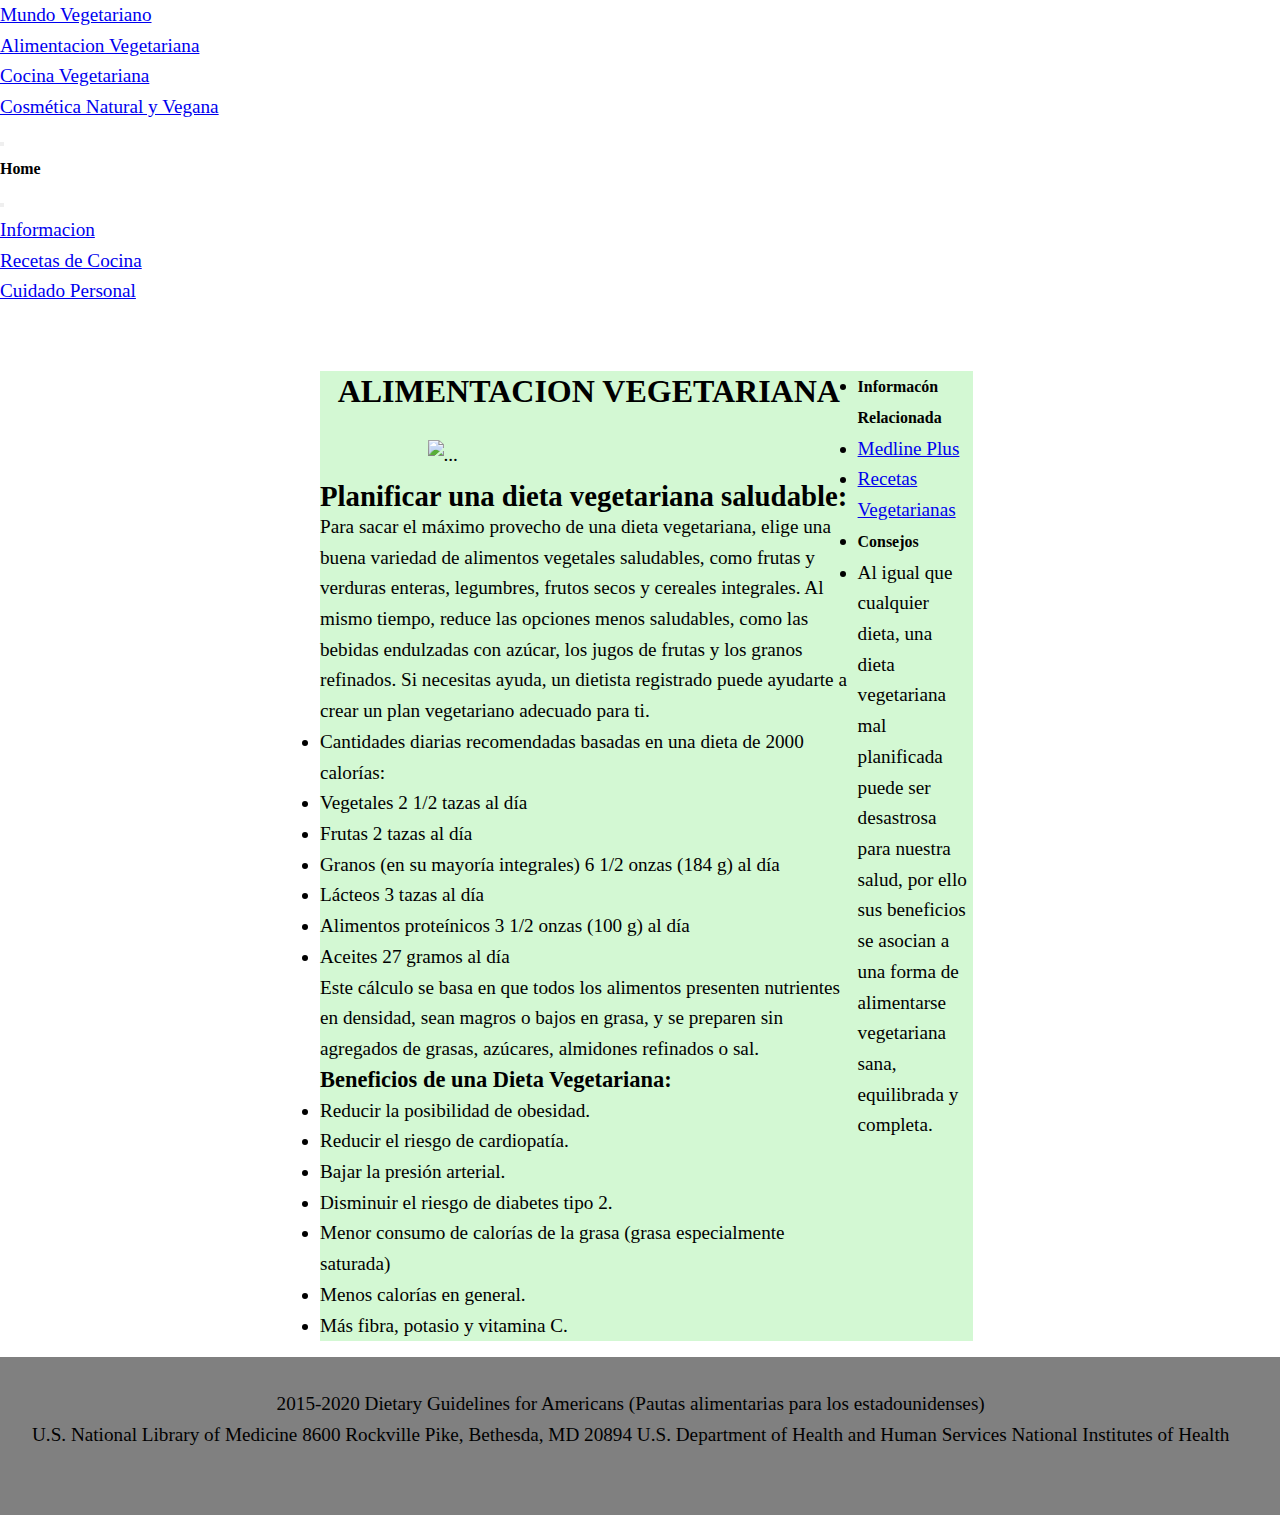
==== pag1.html @ d41f67a1 "Add files via upload" ====
<!DOCTYPE html>
<html lang="en">
<head>
    <meta charset="UTF-8">
    <meta http-equiv="X-UA-Compatible" content="IE=edge">
    <meta name="viewport" content="width=device-width, initial-scale=1.0">
    <script src="https://kit.fontawesome.com/bac603d6ff.js" crossorigin="anonymous"></script>
    <link rel="stylesheet" href="style.css">
    <link href="https://cdn.jsdelivr.net/npm/bootstrap@5.1.3/dist/css/bootstrap.min.css" rel="stylesheet" integrity="sha384-1BmE4kWBq78iYhFldvKuhfTAU6auU8tT94WrHftjDbrCEXSU1oBoqyl2QvZ6jIW3" crossorigin="anonymous">
    <title>MUNDO VEGETARIANO</title>
    
</head>
<body>
    <header>
      <div class="container_fluid">
        <nav class="navbar navbar-light bg-light fixed-top">
         <ul class="nav nav-tabs">
            <li class="icono">
              <i class="fas fa-leaf"></i>
              <a class="navbar-brand" href="index.html">Mundo Vegetariano</a> 
              </li>
              <li class="nav-item">
                <a class="nav-link" href="pag1.html">Alimentacion Vegetariana</a>
              </li>
              <li class="nav-item">
                <a class="nav-link" href="pag2.html">Cocina Vegetariana</a>
              </li>
              <li class="nav-item">
                <a class="nav-link" href="pag3.html">Cosmética Natural y Vegana</a>
              </li>
            </ul>
              <button class="navbar-toggler" type="button" data-bs-toggle="offcanvas" data-bs-target="#offcanvasNavbar" aria-controls="offcanvasNavbar">
                <span class="navbar-toggler-icon"></span>
              </button>
              <div class="offcanvas offcanvas-end" tabindex="-1" id="offcanvasNavbar" aria-labelledby="offcanvasNavbarLabel">
                <div class="offcanvas-header">
                  <h5 class="offcanvas-title" id="offcanvasNavbarLabel">Home</h5>
                  <button type="button" class="btn-close text-reset" data-bs-dismiss="offcanvas" aria-label="Close"></button>
                </div>
                <div class="offcanvas-body">
                  <ul class="navbar-nav justify-content-end flex-grow-1 pe-3">
                    <li class="nav-item">
                      <a class="nav-link active" aria-current="page" href="pag1.html">Informacion</a>
                    </li>
                    <li class="nav-item">
                      <a class="nav-link active" aria-current="page" href="pag2.html">Recetas de Cocina</a>
                    </li>
                    <li class="nav-item dropdown">
                      <a class="nav-link active" aria-current="page" href="pag3.html">Cuidado Personal</a>
                      <ul class="dropdown-menu" aria-labelledby="offcanvasNavbarDropdown">    
                    </li>
                  </ul>
                </div>
           </div>
        </nav>
      </div>    
    </header>
  <div class="container">
    <main>
      <article>
        
        <h1 id="titulo">ALIMENTACION VEGETARIANA</h1> 
     
         <img src="https://libera.pe/wp-content/uploads/2021/02/alimentacion-vegetariana.jpeg" class="img" alt="...">
            <h2>Planificar una dieta vegetariana saludable:</h2>
             Para sacar el máximo provecho de una dieta vegetariana, elige una buena variedad de 
             alimentos vegetales saludables, como frutas y verduras enteras, legumbres, frutos 
             secos y cereales integrales. Al mismo tiempo, reduce las opciones menos saludables, 
             como las bebidas endulzadas con azúcar, los jugos de frutas y los granos refinados. 
             Si necesitas ayuda, un dietista registrado puede ayudarte a crear un plan vegetariano 
             adecuado para ti.
            <lu>
              <li>Cantidades diarias recomendadas basadas en una dieta de 2000 calorías:</li>
              <li>Vegetales	2 1/2 tazas al día</li>
              <li>Frutas	2 tazas al día</li>
              <li>Granos (en su mayoría integrales)	6 1/2 onzas (184 g) al día</li>
              <li>Lácteos	3 tazas al día</li>
              <li>Alimentos proteínicos	3 1/2 onzas (100 g) al día</li>
              <li>Aceites	27 gramos al día</li>
            </lu>
            <p> Este cálculo se basa en que todos los alimentos presenten nutrientes en densidad, sean 
            magros o bajos en grasa, y se preparen sin agregados de grasas, azúcares, almidones 
            refinados o sal.</p>
            <lu>
            <h3>Beneficios de una Dieta Vegetariana:</h3>
            <li>Reducir la posibilidad de obesidad.</li>
            <li>Reducir el riesgo de cardiopatía.</li>
            <li>Bajar la presión arterial.</li>
            <li>Disminuir el riesgo de diabetes tipo 2.</li>
            <li>Menor consumo de calorías de la grasa (grasa especialmente saturada)</li>
            <li>Menos calorías en general.</li>
            <li>Más fibra, potasio y vitamina C.</li>
          </lu>
                      
                      
         </article>
  
    </main>
    <aside>
        <p>
          <ul >
          <li><h5>Informacón Relacionada</h5></li>
          <li><a href="https://medlineplus.gov/spanish/ency/article/002465.htm">Medline Plus</a></li>
          <li><a href="https://loveveg.mx/app/uploads/2019/09/Recetario.pdf">Recetas Vegetarianas</a></li>
          <li><h5>Consejos</h5></li>
          <li>Al igual que cualquier dieta, una dieta vegetariana mal planificada puede ser 
          desastrosa para nuestra salud, por ello sus beneficios se asocian a una 
          forma de alimentarse vegetariana sana, equilibrada y completa.</li>   
        </p>
    </aside>
    </div>  
    <footer>
        <div class="container-fluid">
            <p>2015-2020 Dietary Guidelines for Americans (Pautas alimentarias para los estadounidenses)</p>
            <p>U.S. National Library of Medicine 8600 Rockville Pike, Bethesda, MD 20894 U.S. Department of Health and Human Services National Institutes of Health</p>
        </div>
    </footer>

    <script src="https://cdn.jsdelivr.net/npm/bootstrap@5.1.3/dist/js/bootstrap.bundle.min.js" integrity="sha384-ka7Sk0Gln4gmtz2MlQnikT1wXgYsOg+OMhuP+IlRH9sENBO0LRn5q+8nbTov4+1p" crossorigin="anonymous"></script>
    <script src="https://cdn.jsdelivr.net/npm/@popperjs/core@2.10.2/dist/umd/popper.min.js" integrity="sha384-7+zCNj/IqJ95wo16oMtfsKbZ9ccEh31eOz1HGyDuCQ6wgnyJNSYdrPa03rtR1zdB" crossorigin="anonymous"></script>
    <script src="https://cdn.jsdelivr.net/npm/bootstrap@5.1.3/dist/js/bootstrap.min.js" integrity="sha384-QJHtvGhmr9XOIpI6YVutG+2QOK9T+ZnN4kzFN1RtK3zEFEIsxhlmWl5/YESvpZ13" crossorigin="anonymous"></script>

</body>
</html>
---- style.css ----
* {
    box-sizing: border-box;
    padding: 0;
    margin: 0;
}
body {
    font-family: Georgia, 'Times New Roman', Times, serif;
    color: black;
    font-size: 1.2rem;
    line-height: 1.6em;
    margin: 0 ;
}
h1 {
    font-size: 2rem;
    line-height: 1.3em;
    text-align: center;
}
.carousel-inner {
   
    position: fixed;
    padding: 1rem;
    width: 85%;
    max-width: 850;
    width: 2rem;
    margin:2em auto;
  
}
img { 
    border-style: none;
    max-width: 100%;
    padding-top: 5%;
    padding-bottom: 2%;
    padding-left: 20%;
    padding-right: 20%;
    
}
.p {
   margin-bottom: 1em; 
}
.container-fluid {
   margin-bottom:2rem; 
}
.container {
   
    display: flex;
    width: 60%;
    max-width: 100%;
    margin: 4rem auto;
    margin-bottom: 1rem;
}
main {
    background-color: rgb(211, 248, 211);
    float:left;
    width:70% ;
    margin-left: 4rem;

}
aside{
    background-color:  rgb(211, 248, 211);
    display: flex;
    float: right;
    max-width: 100%;
    width: 15%;   
      
}
footer{
    display: flex;
    width: 100%;
    background-color: grey;
    text-align: center;
    padding: 2rem;
    
}
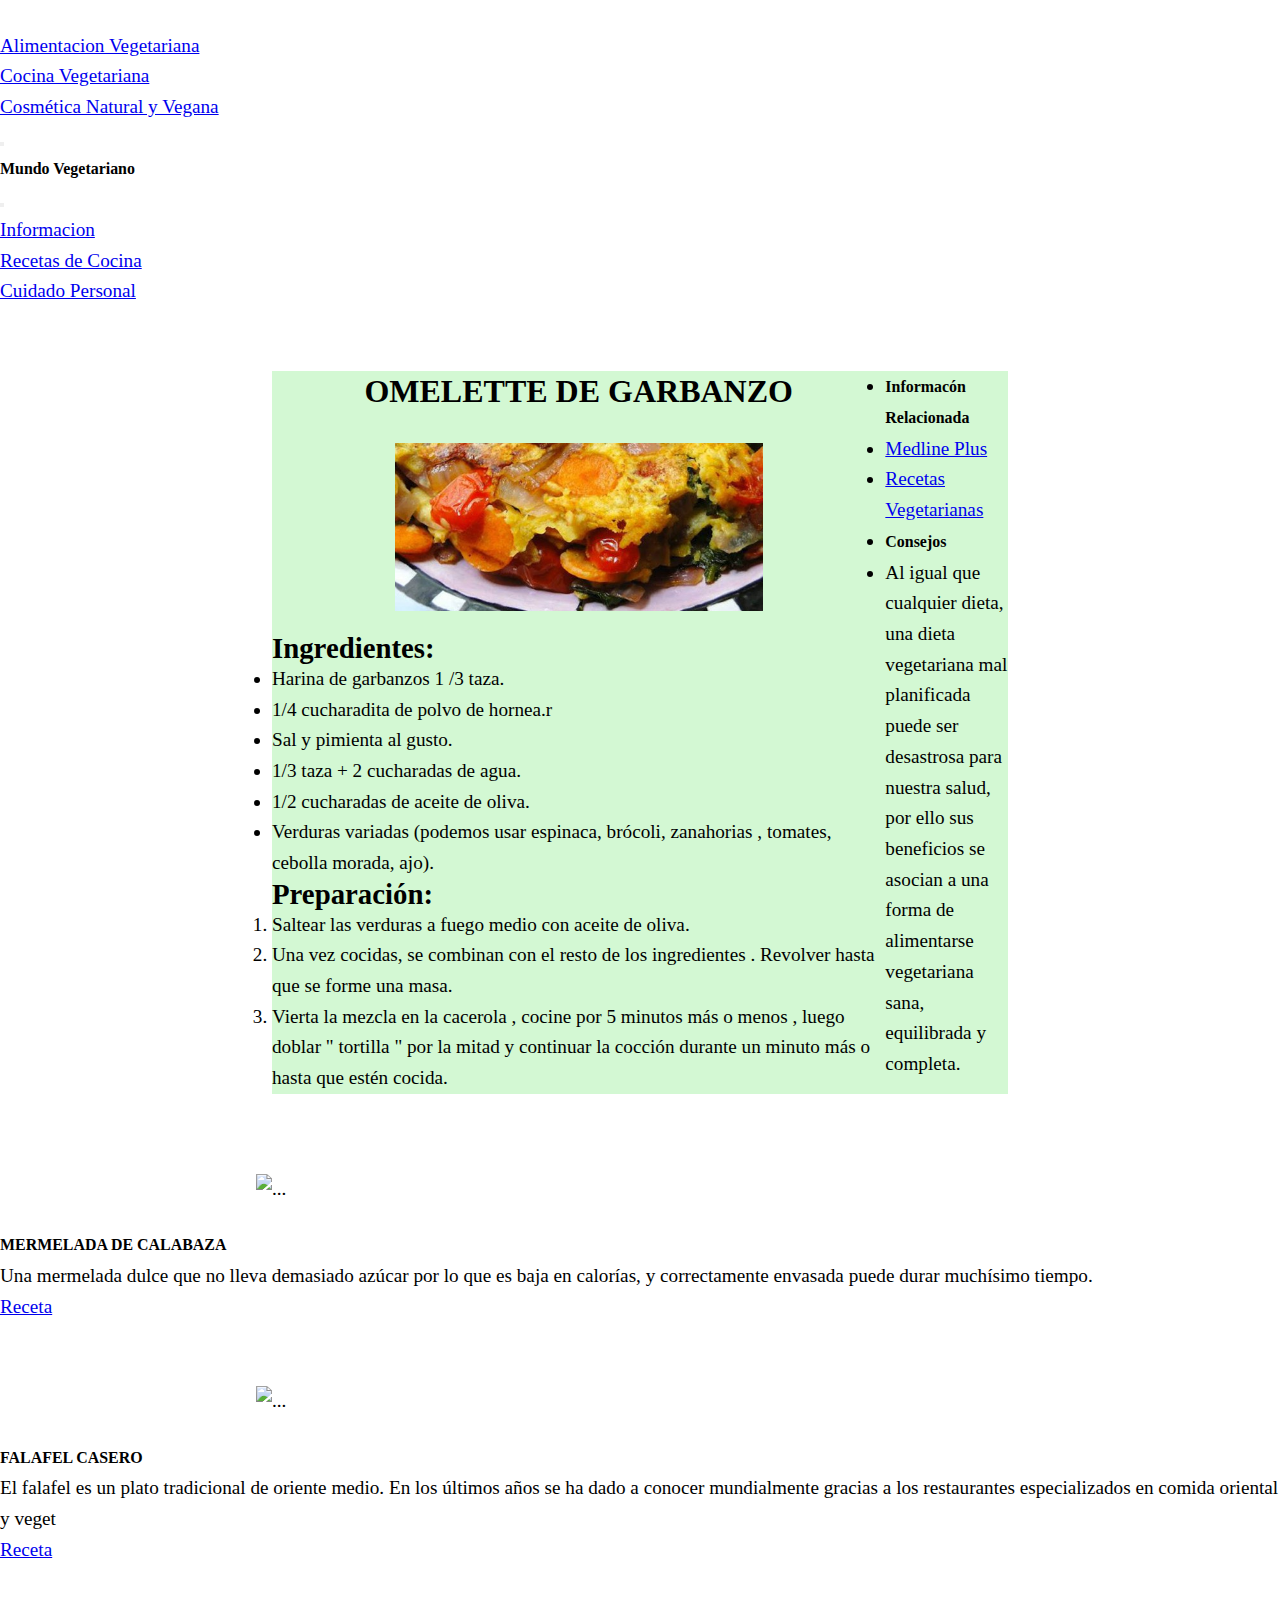
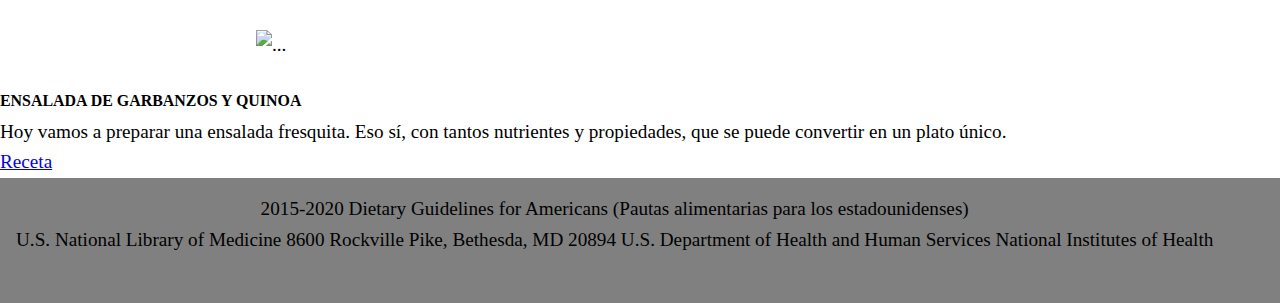
==== commit cc50cd64: "Add files via upload" ====
--- a/pag1.html
+++ b/pag1.html
@@ -11,114 +11,119 @@
     
 </head>
 <body>
-    <header>
-      <div class="container_fluid">
-        <nav class="navbar navbar-light bg-light fixed-top">
-         <ul class="nav nav-tabs">
-            <li class="icono">
-              <i class="fas fa-leaf"></i>
-              <a class="navbar-brand" href="index.html">Mundo Vegetariano</a> 
-              </li>
-              <li class="nav-item">
-                <a class="nav-link" href="pag1.html">Alimentacion Vegetariana</a>
-              </li>
-              <li class="nav-item">
-                <a class="nav-link" href="pag2.html">Cocina Vegetariana</a>
-              </li>
-              <li class="nav-item">
-                <a class="nav-link" href="pag3.html">Cosmética Natural y Vegana</a>
-              </li>
-            </ul>
-              <button class="navbar-toggler" type="button" data-bs-toggle="offcanvas" data-bs-target="#offcanvasNavbar" aria-controls="offcanvasNavbar">
-                <span class="navbar-toggler-icon"></span>
-              </button>
-              <div class="offcanvas offcanvas-end" tabindex="-1" id="offcanvasNavbar" aria-labelledby="offcanvasNavbarLabel">
-                <div class="offcanvas-header">
-                  <h5 class="offcanvas-title" id="offcanvasNavbarLabel">Home</h5>
-                  <button type="button" class="btn-close text-reset" data-bs-dismiss="offcanvas" aria-label="Close"></button>
-                </div>
-                <div class="offcanvas-body">
-                  <ul class="navbar-nav justify-content-end flex-grow-1 pe-3">
-                    <li class="nav-item">
-                      <a class="nav-link active" aria-current="page" href="pag1.html">Informacion</a>
-                    </li>
-                    <li class="nav-item">
-                      <a class="nav-link active" aria-current="page" href="pag2.html">Recetas de Cocina</a>
-                    </li>
-                    <li class="nav-item dropdown">
-                      <a class="nav-link active" aria-current="page" href="pag3.html">Cuidado Personal</a>
-                      <ul class="dropdown-menu" aria-labelledby="offcanvasNavbarDropdown">    
-                    </li>
-                  </ul>
-                </div>
-           </div>
-        </nav>
-      </div>    
-    </header>
+  <header>
+    <div class="container_fluid">
+      <nav class="navbar navbar-light bg-light fixed-top">
+       <ul class="nav nav-tabs">
+          <li class="icono">
+            <i class="fas fa-leaf"></i>
+            </li>
+            <li class="nav-item">
+              <a class="nav-link" href="index.html">Alimentacion Vegetariana</a>
+            </li>
+            <li class="nav-item">
+              <a class="nav-link" href="pag1.html">Cocina Vegetariana</a>
+            </li>
+            <li class="nav-item">
+              <a class="nav-link" href="pag2.html">Cosmética Natural y Vegana</a>
+            </li>
+          </ul>
+            <button class="navbar-toggler" type="button" data-bs-toggle="offcanvas" data-bs-target="#offcanvasNavbar" aria-controls="offcanvasNavbar">
+              <span class="navbar-toggler-icon"></span>
+            </button>
+            <div class="offcanvas offcanvas-end" tabindex="-1" id="offcanvasNavbar" aria-labelledby="offcanvasNavbarLabel">
+              <div class="offcanvas-header">
+                <h5 class="offcanvas-title" id="offcanvasNavbarLabel">Mundo Vegetariano</h5>
+                <button type="button" class="btn-close text-reset" data-bs-dismiss="offcanvas" aria-label="Close"></button>
+              </div>
+              <div class="offcanvas-body">
+                <ul class="navbar-nav justify-content-end flex-grow-1 pe-3">
+                  <li class="nav-item">
+                    <a class="nav-link active" aria-current="page" href="index.html">Informacion</a>
+                  </li>
+                  <li class="nav-item">
+                    <a class="nav-link active" aria-current="page" href="pag1.html">Recetas de Cocina</a>
+                  </li>
+                  <li class="nav-item dropdown">
+                    <a class="nav-link active" aria-current="page" href="pag2.html">Cuidado Personal</a>
+                    <ul class="dropdown-menu" aria-labelledby="offcanvasNavbarDropdown">    
+                  </li>
+                </ul>
+              </div>
+         </div>
+      </nav>
+    </div>    
+  </header>
   <div class="container">
     <main>
-      <article>
-        
-        <h1 id="titulo">ALIMENTACION VEGETARIANA</h1> 
-     
-         <img src="https://libera.pe/wp-content/uploads/2021/02/alimentacion-vegetariana.jpeg" class="img" alt="...">
-            <h2>Planificar una dieta vegetariana saludable:</h2>
-             Para sacar el máximo provecho de una dieta vegetariana, elige una buena variedad de 
-             alimentos vegetales saludables, como frutas y verduras enteras, legumbres, frutos 
-             secos y cereales integrales. Al mismo tiempo, reduce las opciones menos saludables, 
-             como las bebidas endulzadas con azúcar, los jugos de frutas y los granos refinados. 
-             Si necesitas ayuda, un dietista registrado puede ayudarte a crear un plan vegetariano 
-             adecuado para ti.
-            <lu>
-              <li>Cantidades diarias recomendadas basadas en una dieta de 2000 calorías:</li>
-              <li>Vegetales	2 1/2 tazas al día</li>
-              <li>Frutas	2 tazas al día</li>
-              <li>Granos (en su mayoría integrales)	6 1/2 onzas (184 g) al día</li>
-              <li>Lácteos	3 tazas al día</li>
-              <li>Alimentos proteínicos	3 1/2 onzas (100 g) al día</li>
-              <li>Aceites	27 gramos al día</li>
-            </lu>
-            <p> Este cálculo se basa en que todos los alimentos presenten nutrientes en densidad, sean 
-            magros o bajos en grasa, y se preparen sin agregados de grasas, azúcares, almidones 
-            refinados o sal.</p>
-            <lu>
-            <h3>Beneficios de una Dieta Vegetariana:</h3>
-            <li>Reducir la posibilidad de obesidad.</li>
-            <li>Reducir el riesgo de cardiopatía.</li>
-            <li>Bajar la presión arterial.</li>
-            <li>Disminuir el riesgo de diabetes tipo 2.</li>
-            <li>Menor consumo de calorías de la grasa (grasa especialmente saturada)</li>
-            <li>Menos calorías en general.</li>
-            <li>Más fibra, potasio y vitamina C.</li>
-          </lu>
-                      
-                      
-         </article>
-  
-    </main>
-    <aside>
-        <p>
-          <ul >
-          <li><h5>Informacón Relacionada</h5></li>
-          <li><a href="https://medlineplus.gov/spanish/ency/article/002465.htm">Medline Plus</a></li>
-          <li><a href="https://loveveg.mx/app/uploads/2019/09/Recetario.pdf">Recetas Vegetarianas</a></li>
-          <li><h5>Consejos</h5></li>
-          <li>Al igual que cualquier dieta, una dieta vegetariana mal planificada puede ser 
-          desastrosa para nuestra salud, por ello sus beneficios se asocian a una 
-          forma de alimentarse vegetariana sana, equilibrada y completa.</li>   
-        </p>
-    </aside>
-    </div>  
-    <footer>
-        <div class="container-fluid">
-            <p>2015-2020 Dietary Guidelines for Americans (Pautas alimentarias para los estadounidenses)</p>
-            <p>U.S. National Library of Medicine 8600 Rockville Pike, Bethesda, MD 20894 U.S. Department of Health and Human Services National Institutes of Health</p>
+        <h1 id="titulo">OMELETTE DE GARBANZO</h1>
+              <img src="omelette.jpg" class="img-fluid" alt="...">
+               <p>
+              <h2 id="subtitulo1">Ingredientes: </h2>
+              <ul class="ingredientes" class="icono"fas fa-leaf _mstvisible="2">
+                <li>Harina de garbanzos 1 /3 taza.</li>
+                <li>1/4 cucharadita de polvo de hornea.r</li>
+                <li>Sal y pimienta al gusto.</li>
+                <li>1/3 taza + 2 cucharadas de agua.</li>
+                <li>1/2 cucharadas de aceite de oliva.</li>
+                <li>Verduras variadas (podemos usar espinaca, brócoli, zanahorias , tomates, cebolla morada, ajo).</li>
+              </ul>
+              <h2 id="subtitulo2">Preparación:</h2>
+              <ol class="preparacion">
+                <li>Saltear las verduras a fuego medio con aceite de oliva.</li>
+                <li>Una vez cocidas, se combinan con el resto de los ingredientes . Revolver hasta que se forme una masa.</li>
+                <li>Vierta la mezcla en la cacerola , cocine por 5 minutos más o menos , luego doblar " tortilla " por la
+                 mitad y continuar la cocción durante un minuto más o hasta que estén cocida.</li>
+              </ol> 
+            </p>
+     </main>
+     <aside>
+      <p>
+        <ul >
+        <li><h5>Informacón Relacionada</h5></li>
+        <li><a href="https://medlineplus.gov/spanish/ency/article/002465.htm">Medline Plus</a></li>
+        <li><a href="https://loveveg.mx/app/uploads/2019/09/Recetario.pdf">Recetas Vegetarianas</a></li>
+        <li><h5>Consejos</h5></li>
+        <li>Al igual que cualquier dieta, una dieta vegetariana mal planificada puede ser 
+        desastrosa para nuestra salud, por ello sus beneficios se asocian a una 
+        forma de alimentarse vegetariana sana, equilibrada y completa.</li>   
+      </p>
+  </aside>
+ </div>   
+   <div class="card-group">
+      <div class="card">
+                  <img src="https://www.cocinacaserayfacil.net/wp-content/uploads/2018/11/mermelada-de-calabaza-600x338.jpg" class="card-img-top" alt="...">
+                  <div class="card-body">
+                    <h5 class="card-title">MERMELADA DE CALABAZA</h5>
+                    <p class="card-text">Una mermelada dulce que no lleva demasiado azúcar por lo que es baja en calorías, y correctamente envasada puede durar muchísimo tiempo.</p>
+                    <a href="https://www.cocinacaserayfacil.net/mermelada-de-calabaza/" class="btn btn-primary">Receta</a>
+                  </div>
         </div>
-    </footer>
-
+        <div class="card">
+                  <img src="https://www.cocinacaserayfacil.net/wp-content/uploads/2021/04/Falafel.jpg" class="card-img-top" alt="...">
+                  <div class="card-body">
+                    <h5 class="card-title">FALAFEL CASERO</h5>
+                    <p class="card-text">El falafel es un plato tradicional de oriente medio. En los últimos años se ha dado a conocer mundialmente gracias a los restaurantes especializados en comida oriental y veget</p>
+                    <a href="https://www.cocinacaserayfacil.net/falafel-casero-receta/" class="btn btn-primary">Receta</a>
+                  </div>
+        </div>
+      <div class="card">
+                  <img src="https://www.cocinacaserayfacil.net/wp-content/uploads/2019/04/Ensalada-de-garbanzos-y-quinoa-600x338.jpg" class="card-img-top" alt="...">
+                  <div class="card-body">
+                    <h5 class="card-title">ENSALADA DE GARBANZOS Y QUINOA</h5>
+                  <p class="card-text">Hoy vamos a preparar una ensalada fresquita. Eso sí, con tantos nutrientes y propiedades, que se puede convertir en un plato único.</p>
+                  <a href="https://www.cocinacaserayfacil.net/ensalada-de-garbanzos-y-quinoa/" class="btn btn-primary">Receta</a>
+                  </div>
+    </div>
+   </div>
+   <footer>
+    <div class="container-fluid">
+        <p>2015-2020 Dietary Guidelines for Americans (Pautas alimentarias para los estadounidenses)</p>
+        <p>U.S. National Library of Medicine 8600 Rockville Pike, Bethesda, MD 20894 U.S. Department of Health and Human Services National Institutes of Health</p>
+    </div>
+</footer>
     <script src="https://cdn.jsdelivr.net/npm/bootstrap@5.1.3/dist/js/bootstrap.bundle.min.js" integrity="sha384-ka7Sk0Gln4gmtz2MlQnikT1wXgYsOg+OMhuP+IlRH9sENBO0LRn5q+8nbTov4+1p" crossorigin="anonymous"></script>
     <script src="https://cdn.jsdelivr.net/npm/@popperjs/core@2.10.2/dist/umd/popper.min.js" integrity="sha384-7+zCNj/IqJ95wo16oMtfsKbZ9ccEh31eOz1HGyDuCQ6wgnyJNSYdrPa03rtR1zdB" crossorigin="anonymous"></script>
     <script src="https://cdn.jsdelivr.net/npm/bootstrap@5.1.3/dist/js/bootstrap.min.js" integrity="sha384-QJHtvGhmr9XOIpI6YVutG+2QOK9T+ZnN4kzFN1RtK3zEFEIsxhlmWl5/YESvpZ13" crossorigin="anonymous"></script>
-
 </body>
 </html>--- a/style.css
+++ b/style.css
@@ -15,16 +15,7 @@
     line-height: 1.3em;
     text-align: center;
 }
-.carousel-inner {
-   
-    position: fixed;
-    padding: 1rem;
-    width: 85%;
-    max-width: 850;
-    width: 2rem;
-    margin:2em auto;
-  
-}
+
 img { 
     border-style: none;
     max-width: 100%;
@@ -41,7 +32,6 @@
    margin-bottom:2rem; 
 }
 .container {
-   
     display: flex;
     width: 60%;
     max-width: 100%;
@@ -51,24 +41,26 @@
 main {
     background-color: rgb(211, 248, 211);
     float:left;
-    width:70% ;
-    margin-left: 4rem;
+    width:70rem ;
+    margin-left: 1rem;
+    
 
 }
 aside{
     background-color:  rgb(211, 248, 211);
-    display: flex;
     float: right;
     max-width: 100%;
-    width: 15%;   
-      
+    width: 14rem;   
+    margin-right: 1rem;
 }
 footer{
     display: flex;
-    width: 100%;
+    max-width: 100%;
+    padding: 2rem;
+    margin: 0;
     background-color: grey;
     text-align: center;
-    padding: 2rem;
+    padding: 1rem;
     
 }
 
